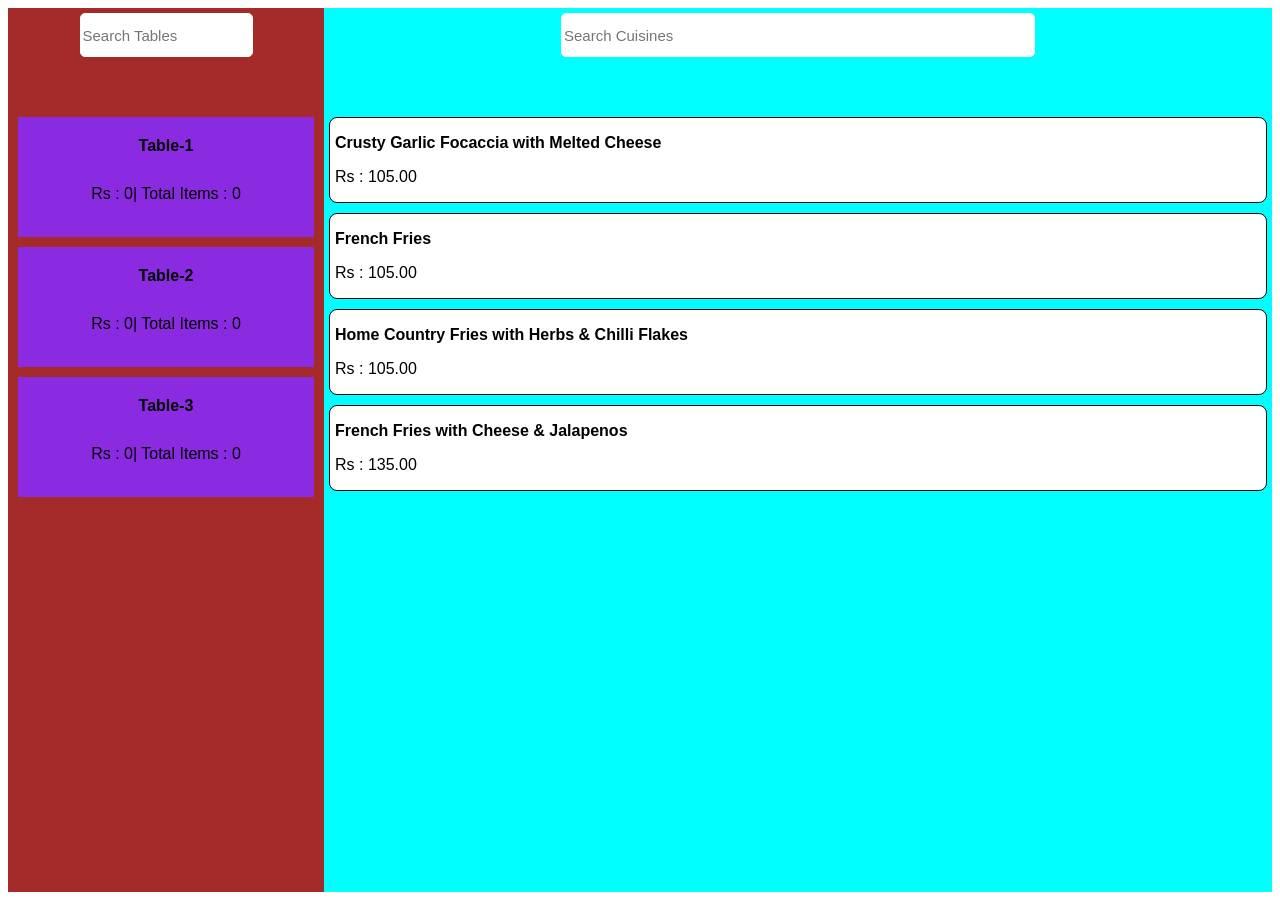
==== index.html @ cfc980e3 "Basic Functionality done" ====
<html>

<head>
    <link rel="stylesheet" href="style.css" type="text/css">
</head>

<body onload="initial()">
    <div class="tables">
        <center>
            <div class="input"> <input type="text" placeholder="Search Tables" onkeyup="searchTable(this.value)"></div>
        </center>
        <div class="table-1 table" ondragover="onover(event)" ondrop="drop(event,this)">
            <div class="table-1 tablename" onclick="generatetable(this)">Table-1</div>
            <div class="tabledetails">
                <div class="table-1 itemname">Rs : 0</div>
                <div class="table-1 price">| Total Items : 0</div>
            </div>
        </div>
        <div class="table-2 table" ondragover="onover(event)" ondrop="drop(event,this)">
            <div class="table-2 tablename" onclick="generatetable(this)">Table-2</div>
            <div class="tabledetails">
                <div class="table-2 itemname">Rs : 0</div>
                <div class="table-2 price">| Total Items : 0</div>
            </div>
        </div>
        <div class="table-3 table" ondragover="onover(event)" ondrop="drop(event,this)">
            <div class="table-3 tablename" onclick="generatetable(this)">Table-3</div>
            <div class="tabledetails">
                <div class="table-3 itemname">Rs : 0</div>
                <div class="table-3 price">| Total Items : 0</div>
            </div>
        </div>
    </div>
    <div class="receipes">
        <center>
            <div class="input"> <input type="text" placeholder="Search Cuisines" style="width: 100%;"
                    onkeyup="searchCuisine(this.value)"></div>
        </center>
        <div id="cuisines">
            <div class="receipecard" draggable="true" ondragstart="drag(event,this)">
                <p id="title"><strong> Crusty Garlic Focaccia with Melted Cheese</strong></p>
                <p id="price">Rs : 105.00</p>
            </div>
            <div class="receipecard" draggable="true" ondragstart="drag(event,this)">
                <p id="title"><strong>French Fries</strong></p>
                <p id="price">Rs : 105.00</p>
            </div>
            <div class="receipecard" draggable="true" ondragstart="drag(event,this)">
                <p id="title"><strong>Home Country Fries with Herbs & Chilli Flakes</strong></p>
                <p id="price">Rs : 105.00</p>
            </div>
            <div class="receipecard" draggable="true" ondragstart="drag(event,this)">
                <p id="title"><strong>French Fries with Cheese & Jalapenos</strong></p>
                <p id="price">Rs : 135.00</p>

            </div>
        </div>

    </div>
    <div class="popup">
        <div class="model">
            <table id="generate">
                <tr>
                    <th>S.no</th>
                    <th>Item Name</th>
                    <th>Quantity</th>
                    <th>Amount</th>
                </tr>
            </table>
            <div onclick="closepopup()" class="closepop">+</div>
        </div>
    </div>
    <script src="scr.js"></script>
</body>

</html>
---- style.css ----
*{
    font-family:  Helvetica, sans-serif;
}

.tables{
    background-color:brown;
    width: 25%;
    height: 100%;
    float: left;
}
.popup{
    width: 100%;
    /* box-sizing: box-box; */
    background-color: rgba(0, 0, 0, 0.75);
    height: 100%;
    position: absolute;
    top: 0px;
    display: flex;
    justify-self: center;
    align-items: center;
    display: none;
}
table{
    width: 100%;
    margin: 10px;
    
    border: 1px solid black;
}
table input{
    text-align: center;
}
th{
    border: 1px solid brown;
}
td{
    text-align: center;
    border-bottom: 1px solid black;
    border-right: 1px solid black;
    border-left: 1px solid black;
}
.model{
    width: 80%;
    height: 75%;
    padding:10px;
    padding-right: 10px;
    background-color: white;
    margin: auto auto;
    
}
.table{
    margin: 10px;
    height: 100px;
    padding: 10px;
    background-color: blueviolet;
    position: relative;
    top:50px;
}

.receipes{
    background-color: aqua;
    width: 75%;
    float: left;
    height: 100%;
    overflow: scroll;
}
.receipecard{
    width:inherit;
    border-radius: 8px;
    margin: 10px 5px;
    background-color: white;
    border: 1px solid black;
    padding: 0 5px;
    box-shadow: 2px;
    position: relative;
    top: 50px;
}
.input{
    width: 100%;
}
.input input{
    height: 5%;
    font-size: 15px;
    border-radius: 5px;
    margin-top: 5px;
    border: 1px solid white;
}
.receipes .input{
    width: 50%;
}
.tablename{
    text-align: center;
    width: 100%;
    padding-top: 10px;
    background-color: inherit;
    font-weight: bold;
    cursor: pointer;

}
.tabledetails{
    width: 100%;
    display: flex;
    text-align: center;
    justify-content: center;
}
.itemname{
    position: relative;
    top: 30px;
    display: inline-flex;
    text-align: center;
    justify-content: center;

}
.price{
    display: inline-flex;
    position: relative;
    top: 30px;
}
#totalamt{
    font-weight: bold;
}
.closepop{
    transform: rotate(45deg);
}
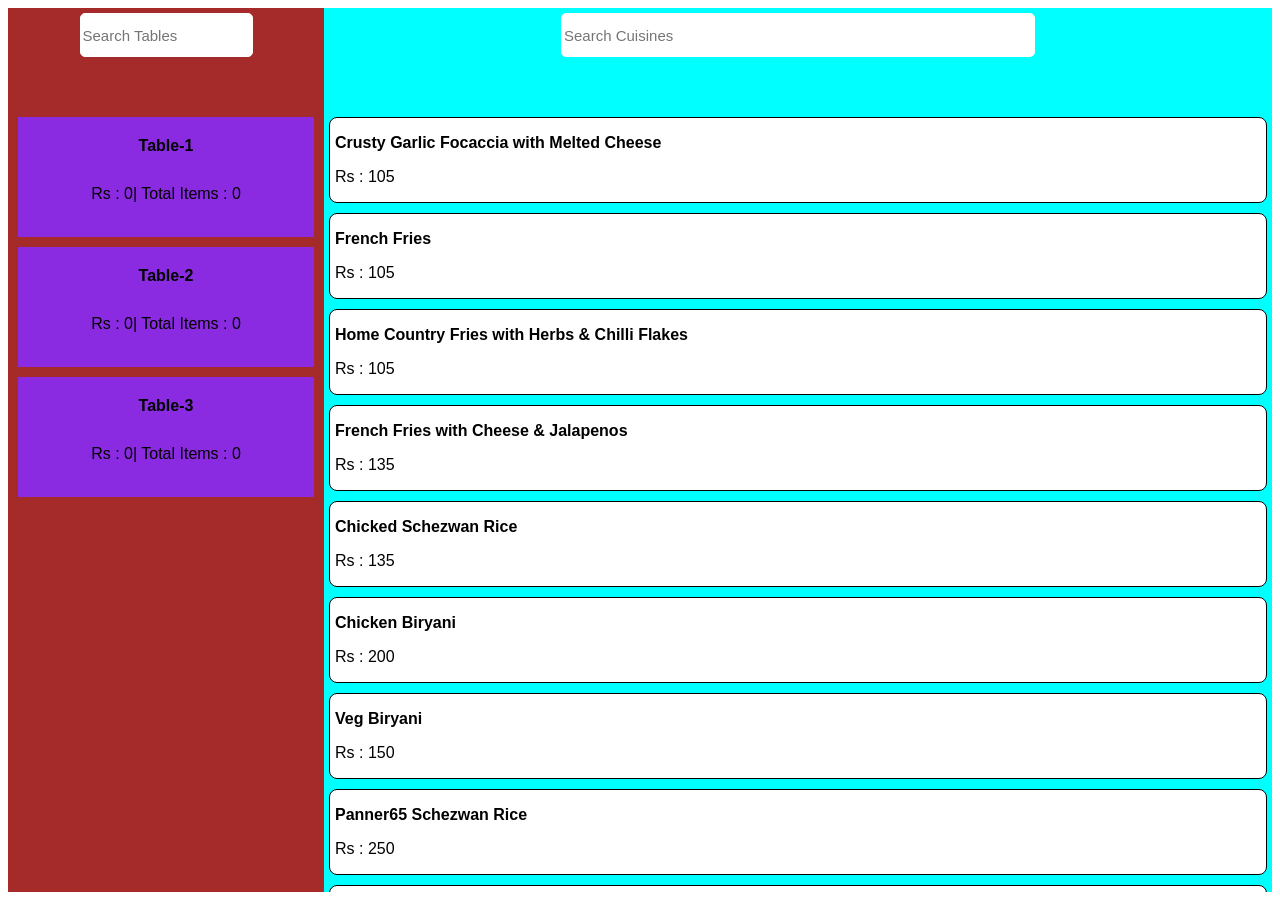
==== commit 1fb8d7c5: "Assign done" ====
--- a/index.html
+++ b/index.html
@@ -9,27 +9,6 @@
         <center>
             <div class="input"> <input type="text" placeholder="Search Tables" onkeyup="searchTable(this.value)"></div>
         </center>
-        <div class="table-1 table" ondragover="onover(event)" ondrop="drop(event,this)">
-            <div class="table-1 tablename" onclick="generatetable(this)">Table-1</div>
-            <div class="tabledetails">
-                <div class="table-1 itemname">Rs : 0</div>
-                <div class="table-1 price">| Total Items : 0</div>
-            </div>
-        </div>
-        <div class="table-2 table" ondragover="onover(event)" ondrop="drop(event,this)">
-            <div class="table-2 tablename" onclick="generatetable(this)">Table-2</div>
-            <div class="tabledetails">
-                <div class="table-2 itemname">Rs : 0</div>
-                <div class="table-2 price">| Total Items : 0</div>
-            </div>
-        </div>
-        <div class="table-3 table" ondragover="onover(event)" ondrop="drop(event,this)">
-            <div class="table-3 tablename" onclick="generatetable(this)">Table-3</div>
-            <div class="tabledetails">
-                <div class="table-3 itemname">Rs : 0</div>
-                <div class="table-3 price">| Total Items : 0</div>
-            </div>
-        </div>
     </div>
     <div class="receipes">
         <center>
@@ -37,28 +16,11 @@
                     onkeyup="searchCuisine(this.value)"></div>
         </center>
         <div id="cuisines">
-            <div class="receipecard" draggable="true" ondragstart="drag(event,this)">
-                <p id="title"><strong> Crusty Garlic Focaccia with Melted Cheese</strong></p>
-                <p id="price">Rs : 105.00</p>
-            </div>
-            <div class="receipecard" draggable="true" ondragstart="drag(event,this)">
-                <p id="title"><strong>French Fries</strong></p>
-                <p id="price">Rs : 105.00</p>
-            </div>
-            <div class="receipecard" draggable="true" ondragstart="drag(event,this)">
-                <p id="title"><strong>Home Country Fries with Herbs & Chilli Flakes</strong></p>
-                <p id="price">Rs : 105.00</p>
-            </div>
-            <div class="receipecard" draggable="true" ondragstart="drag(event,this)">
-                <p id="title"><strong>French Fries with Cheese & Jalapenos</strong></p>
-                <p id="price">Rs : 135.00</p>
-
-            </div>
         </div>
-
     </div>
     <div class="popup">
         <div class="model">
+            <div onclick="closepopup()" class="closepop">+</div>
             <table id="generate">
                 <tr>
                     <th>S.no</th>
@@ -67,7 +29,7 @@
                     <th>Amount</th>
                 </tr>
             </table>
-            <div onclick="closepopup()" class="closepop">+</div>
+            <center> <button onclick="sessionclose()">Bill Generate</button></center>
         </div>
     </div>
     <script src="scr.js"></script>
--- a/style.css
+++ b/style.css
@@ -21,9 +21,8 @@
     display: none;
 }
 table{
-    width: 100%;
-    margin: 10px;
-    
+    width: 95%;
+    margin: 30px 10px;
     border: 1px solid black;
 }
 table input{
@@ -45,6 +44,7 @@
     padding-right: 10px;
     background-color: white;
     margin: auto auto;
+    position: relative;
     
 }
 .table{
@@ -119,5 +119,11 @@
     font-weight: bold;
 }
 .closepop{
+    margin: 5px;
+    position:absolute;
+    top:0;
+    right:0;
     transform: rotate(45deg);
+    font-size: 25px;
+    cursor: pointer;
 }
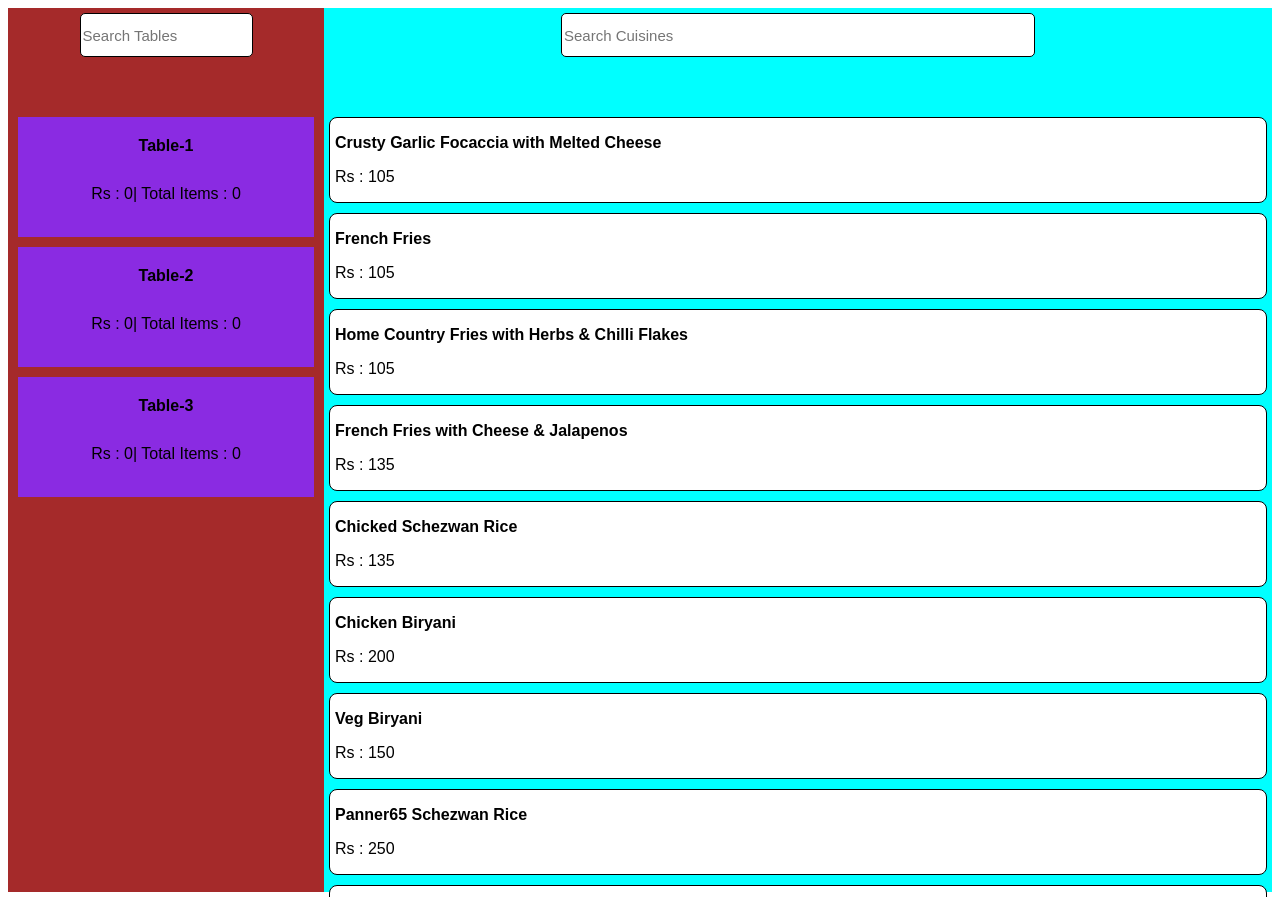
==== commit 106b446f: "Done with search fixed" ====
--- a/index.html
+++ b/index.html
@@ -12,8 +12,10 @@
     </div>
     <div class="receipes">
         <center>
-            <div class="input"> <input type="text" placeholder="Search Cuisines" style="width: 100%;"
-                    onkeyup="searchCuisine(this.value)"></div>
+            <div class="box">
+                <div class="input"> <input type="text" placeholder="Search Cuisines" style="width: 100%;"
+                        onkeyup="searchCuisine(this.value)"></div>
+            </div>
         </center>
         <div id="cuisines">
         </div>
@@ -27,6 +29,7 @@
                     <th>Item Name</th>
                     <th>Quantity</th>
                     <th>Amount</th>
+                    <th> </th>
                 </tr>
             </table>
             <center> <button onclick="sessionclose()">Bill Generate</button></center>
--- a/style.css
+++ b/style.css
@@ -8,9 +8,9 @@
     height: 100%;
     float: left;
 }
+
 .popup{
     width: 100%;
-    /* box-sizing: box-box; */
     background-color: rgba(0, 0, 0, 0.75);
     height: 100%;
     position: absolute;
@@ -20,23 +20,27 @@
     align-items: center;
     display: none;
 }
+
 table{
     width: 95%;
     margin: 30px 10px;
     border: 1px solid black;
 }
+
 table input{
     text-align: center;
 }
 th{
     border: 1px solid brown;
 }
+
 td{
     text-align: center;
     border-bottom: 1px solid black;
     border-right: 1px solid black;
     border-left: 1px solid black;
 }
+
 .model{
     width: 80%;
     height: 75%;
@@ -61,8 +65,9 @@
     width: 75%;
     float: left;
     height: 100%;
-    overflow: scroll;
+    
 }
+
 .receipecard{
     width:inherit;
     border-radius: 8px;
@@ -74,18 +79,28 @@
     position: relative;
     top: 50px;
 }
+
 .input{
     width: 100%;
 }
+
 .input input{
     height: 5%;
     font-size: 15px;
     border-radius: 5px;
     margin-top: 5px;
-    border: 1px solid white;
+    border: 1px solid black;
+}
+.box{
+    /* height: 10%; */
 }
 .receipes .input{
     width: 50%;
+}
+
+#cuisines{
+    height: 95%;
+    overflow: scroll;
 }
 .tablename{
     text-align: center;
@@ -96,6 +111,7 @@
     cursor: pointer;
 
 }
+
 .tabledetails{
     width: 100%;
     display: flex;
